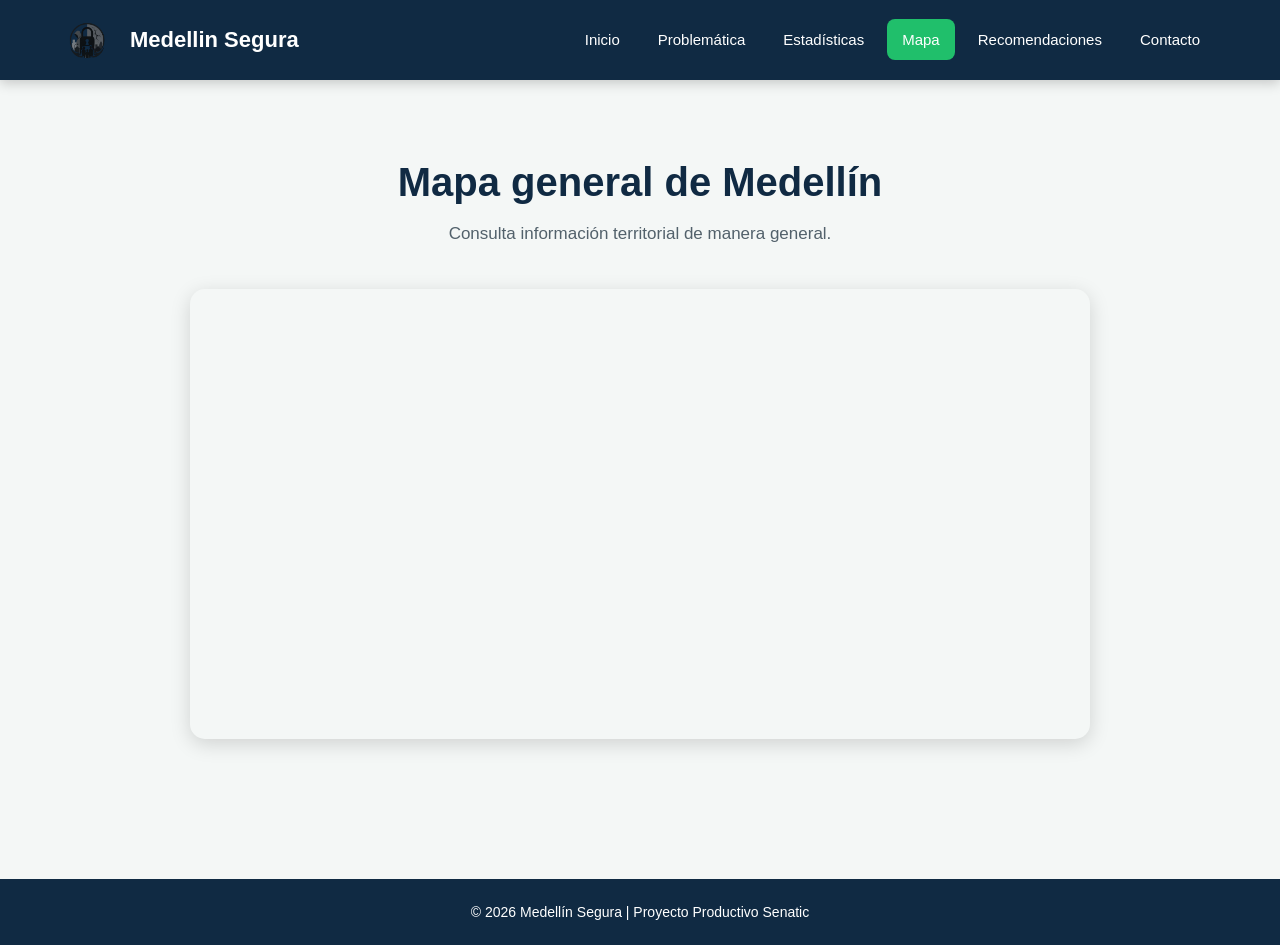
==== pages/mapa.html @ 4ac464c1 "Add files via upload" ====
<!DOCTYPE html>
<html lang="es">
<head>
    <meta charset="UTF-8">
    <meta name="viewport" content="width=device-width, initial-scale=1.0">
    <title>Mapa | Medellín Segura</title>
    <link rel="stylesheet" href="../css/style.css">
</head>

<body>

  
<header>
    <nav class="navbar">
        <div class="logo">
<img src="../img/logo-removebg-preview.png" alt="Logo Medellín Segura">
    <span>Medellin Segura</span>
</div>

        <ul class="menu">
         <li><a href="../index.html">Inicio</a></li>
            <li><a href="problema.html"">Problemática</a></li>
            <li><a href="estadisticas.html">Estadísticas</a></li>
            <li><a href="mapa.html"  class="activo">Mapa</a></li>
            <li><a href="recomendaciones.html">Recomendaciones</a></li>
            <li><a href="contacto.html">Contacto</a></li>
        </ul>
    </nav>
</header>

<section class="info">

    <h2>Mapa general de Medellín</h2>

    <p>
        Consulta información territorial de manera general.
    </p>

    <div style="
        margin:40px auto;
        max-width:900px;
        height:450px;
        border-radius:15px;
        overflow:hidden;
        box-shadow:0 5px 20px rgba(0,0,0,0.15);
    ">

        <iframe
            src="https://www.openstreetmap.org/export/embed.html?bbox=-75.65%2C6.15%2C-75.50%2C6.32&layer=mapnik"
            width="100%"
            height="100%"
            style="border:0;">
        </iframe>

    </div>

</section>

<footer>
    <p>© 2026 Medellín Segura | Proyecto Productivo Senatic</p>
</footer>

</body>
</html>
---- css/style.css ----
* {
  margin: 0;
  padding: 0;
  box-sizing: border-box;
  }

body {
font-family: Arial, Helvetica, sans-serif;
background: #f4f7f6;
color: #17202a;
}

/* =========================
HEADER
========================= */

header {
background: #102a43;
width: 100%;
box-shadow: 0 3px 12px rgba(0, 0, 0, 0.2);
}

.navbar {
max-width: 1200px;
margin: auto;
min-height: 80px;
display: flex;
align-items: center;
justify-content: space-between;
padding: 10px 25px;
}

.logo {
display: flex;
align-items: center;
gap: 10px;
color: white;
font-size: 22px;
font-weight: bold;
}

.logo img {
width: 55px;
height: 55px;
object-fit: contain;
}

.menu {
list-style: none;
display: flex;
gap: 8px;
}

.menu li a {
text-decoration: none;
color: white;
padding: 12px 15px;
border-radius: 8px;
font-size: 15px;
transition: 0.3s;
}

.menu li a:hover,
.menu li a.activo {
background: #20bf6b;
color: white;
}

/* =========================
HERO
========================= */

.hero {
min-height: 600px;
display: flex;
align-items: center;
background:
linear-gradient(rgba(16, 42, 67, 0.82), rgba(16, 42, 67, 0.82)),
url("../img/medellin.jpg");
background-size: cover;
background-position: center;
}

.hero-contenido {
max-width: 1200px;
width: 100%;
margin: auto;
padding: 70px 25px;
color: white;
}

.etiqueta {
display: inline-block;
background: #20bf6b;
padding: 8px 15px;
border-radius: 20px;
font-size: 13px;
font-weight: bold;
letter-spacing: 1px;
margin-bottom: 20px;
}

.hero h1 {
font-size: 75px;
line-height: 0.95;
margin-bottom: 25px;
}

.hero h1 span {
color: #20bf6b;
}

.hero p {
max-width: 600px;
font-size: 19px;
line-height: 1.7;
color: #e8f1f5;
margin-bottom: 35px;
}

/* =========================
BOTONES
========================= */

.botones {
display: flex;
gap: 15px;
flex-wrap: wrap;
}

.btn,
.btn-secundario {
text-decoration: none;
padding: 15px 25px;
border-radius: 8px;
font-weight: bold;
transition: 0.3s;
}

.btn {
background: #20bf6b;
color: white;
}

.btn:hover {
background: #169c55;
transform: translateY(-3px);
}

.btn-secundario {
border: 2px solid white;
color: white;
}

.btn-secundario:hover {
background: white;
color: #102a43;
transform: translateY(-3px);
}

/* =========================
SECCIÓN INFORMACIÓN
========================= */

.info {
max-width: 1200px;
margin: auto;
padding: 80px 25px;
text-align: center;
}

.info h2 {
font-size: 40px;
color: #102a43;
margin-bottom: 15px;
}

.info > p {
max-width: 700px;
margin: auto;
color: #52616b;
line-height: 1.7;
font-size: 17px;
}

/* =========================
TARJETAS
========================= */

.tarjetas {
display: grid;
grid-template-columns: repeat(3, 1fr);
gap: 25px;
margin-top: 45px;
}

.tarjeta {
background: white;
padding: 35px 25px;
border-radius: 15px;
box-shadow: 0 8px 25px rgba(0, 0, 0, 0.08);
border-top: 5px solid #20bf6b;
transition: 0.3s;
}

.tarjeta:hover {
transform: translateY(-8px);
box-shadow: 0 15px 30px rgba(0, 0, 0, 0.14);
}

.icono {
width: 70px;
height: 70px;
margin: 0 auto 20px;
display: flex;
justify-content: center;
align-items: center;
background: #e8f8ef;
border-radius: 50%;
font-size: 32px;
}

.tarjeta h3 {
color: #102a43;
font-size: 23px;
margin-bottom: 12px;
}

.tarjeta p {
color: #667781;
line-height: 1.6;
}

/* =========================
FOOTER
========================= */

footer {
background: #102a43;
color: white;
text-align: center;
padding: 25px;
margin-top: 20px;
}

footer p {
font-size: 14px;
}

/* =========================
RESPONSIVE
========================= */

@media (max-width: 900px) {


.navbar {
    flex-direction: column;
    gap: 15px;
    padding: 15px;
}

.menu {
    flex-wrap: wrap;
    justify-content: center;
}

.hero {
    min-height: 550px;
}

.hero h1 {
    font-size: 55px;
}

.tarjetas {
    grid-template-columns: 1fr;
}


}

@media (max-width: 600px) {


.menu {
    flex-direction: column;
    width: 100%;
    text-align: center;
}

.menu li a {
    display: block;
}

.hero h1 {
    font-size: 45px;
}

.hero p {
    font-size: 16px;
}

.info h2 {
    font-size: 32px;
}

}
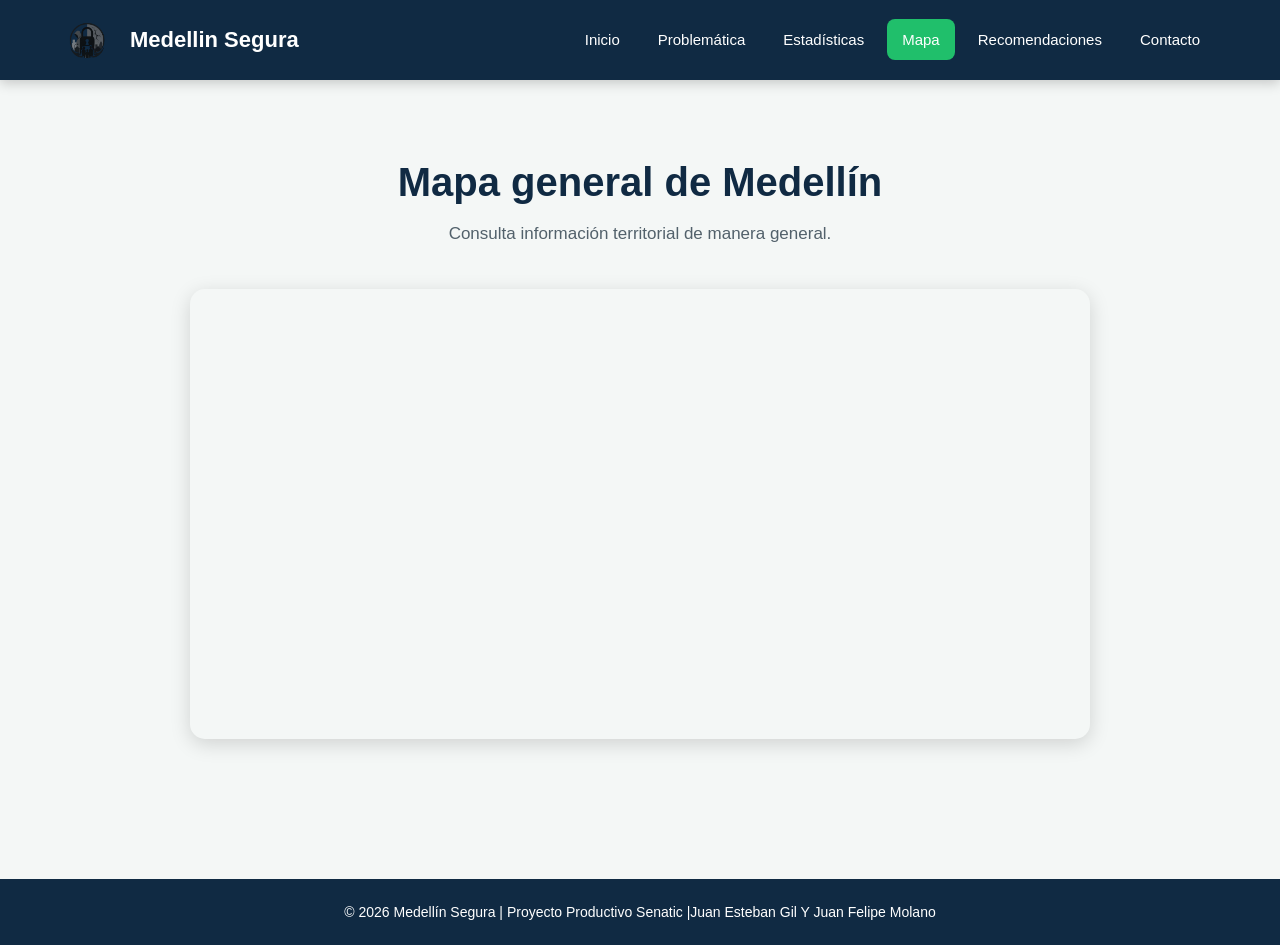
==== commit 31032d7c: "Update mapa.html" ====
--- a/pages/mapa.html
+++ b/pages/mapa.html
@@ -57,8 +57,8 @@
 </section>
 
 <footer>
-    <p>© 2026 Medellín Segura | Proyecto Productivo Senatic</p>
+    <p>© 2026 Medellín Segura | Proyecto Productivo Senatic |Juan Esteban Gil Y Juan Felipe Molano</p>
 </footer>
 
 </body>
-</html>+</html>
